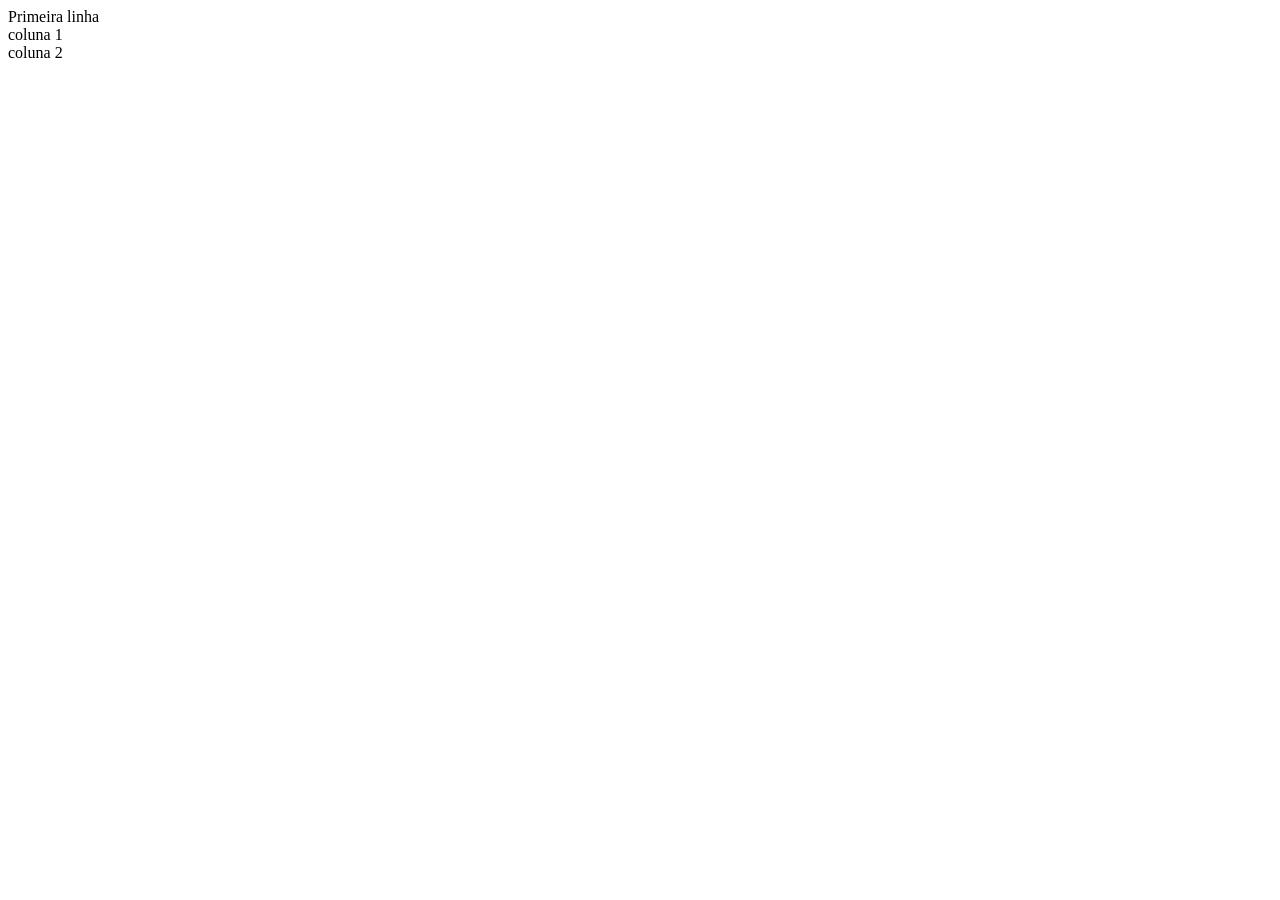
==== index.html @ 59dff009 "closes #1 - esqueleto index.html" ====
<!DOCTYPE html>
<html lang="en">
<head>
    <meta charset="UTF-8">
    <meta name="viewport" content="width=device-width, initial-scale=1.0">
    <title>Bootcamp DevJr - Sistema de Assinaturas</title>
</head>
<body>
    <div>
        <div>
            Primeira linha
        </div>
        <div>
            <div>
                coluna 1
            </div>
            <div>
                coluna 2
            </div>
        </div>
    </div>
</body>
</html>
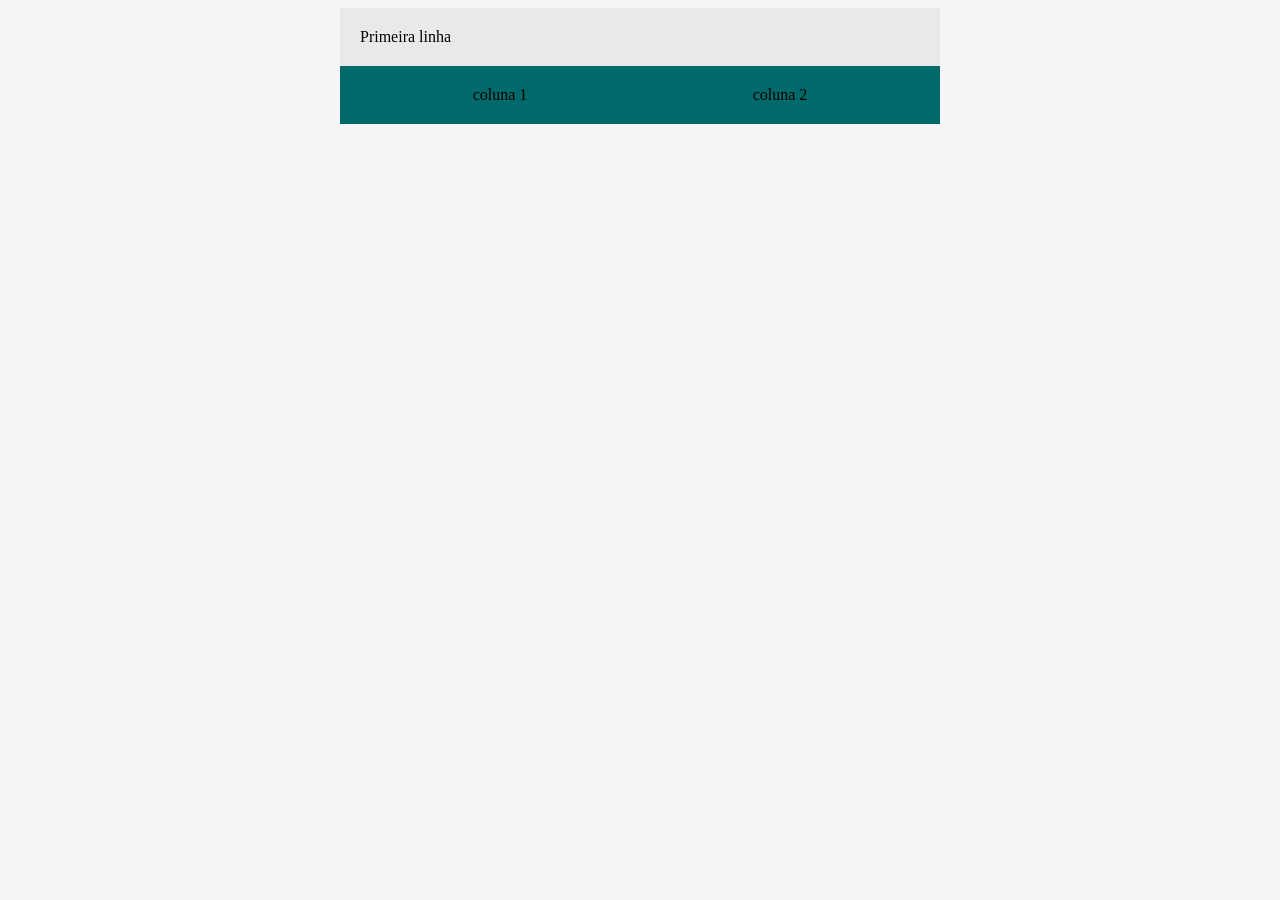
==== commit cb735e57: "closes #2 - paleta de cores, display flex" ====
--- a/index.html
+++ b/index.html
@@ -5,12 +5,37 @@
     <meta name="viewport" content="width=device-width, initial-scale=1.0">
     <title>Bootcamp DevJr - Sistema de Assinaturas</title>
 </head>
+
+<style>
+    body{
+        background-color: #F5F5F5;
+    }
+
+    .container{
+        background-color: #E9E9E9;
+        margin: auto;
+
+        width: 600px;
+    }
+
+    .header{
+        padding: 20px;
+    }
+
+    .flex-container{
+        display: flex;
+        background-color: #006A6A;
+        justify-content: space-around;
+        padding: 20px;
+    }
+</style>
+
 <body>
-    <div>
-        <div>
+    <div class="container">
+        <div class="header">
             Primeira linha
         </div>
-        <div>
+        <div class="flex-container">
             <div>
                 coluna 1
             </div>
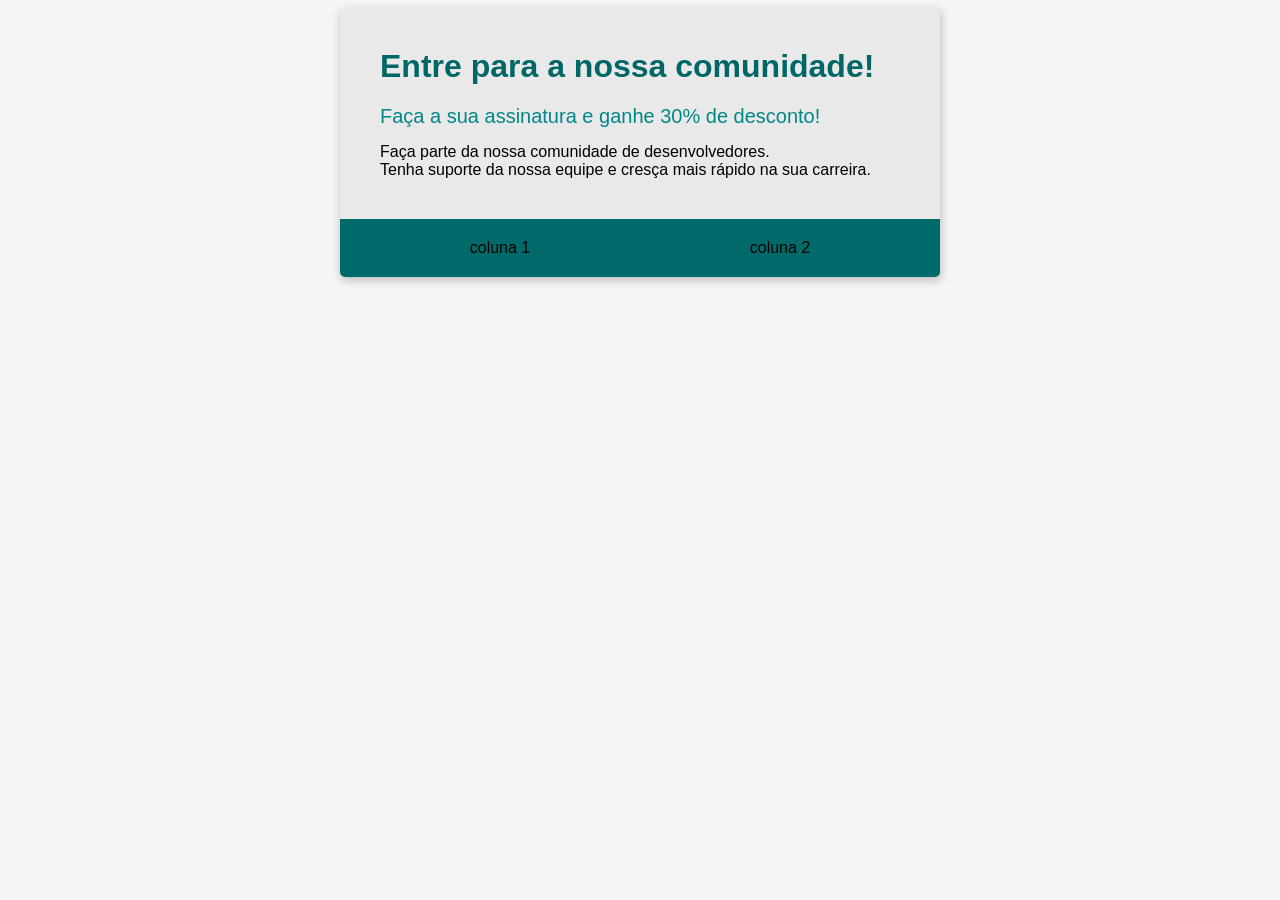
==== commit 522bc43e: "closes #3 - Criando o cabeçalho" ====
--- a/index.html
+++ b/index.html
@@ -9,17 +9,22 @@
 <style>
     body{
         background-color: #F5F5F5;
+        font-family: 'Segoe UI', Tahoma, Geneva, Verdana, sans-serif;
     }
 
     .container{
         background-color: #E9E9E9;
         margin: auto;
+        width: 600px;
 
-        width: 600px;
+        box-shadow: 1px 3px 8px 1px rgba(0,0,0,0.2);
+
+        border-radius: 5px;
+        overflow: hidden;
     }
 
     .header{
-        padding: 20px;
+        padding: 40px;
     }
 
     .flex-container{
@@ -28,12 +33,34 @@
         justify-content: space-around;
         padding: 20px;
     }
+
+    .header-title{
+        color: #006666;
+        font-size: 32px;
+        font-weight: 700;
+        margin-bottom: 20px;
+    }
+    .header-subtitle{
+        color: #008787;
+        font-size: 20px;
+        font-weight: 500;
+        margin-bottom: 15px;
+    }
 </style>
 
 <body>
     <div class="container">
         <div class="header">
-            Primeira linha
+            <div class="header-title">
+                Entre para a nossa comunidade!
+            </div>
+            <div class="header-subtitle">
+                Faça a sua assinatura e ganhe 30% de desconto!
+            </div>
+            <div>
+                Faça parte da nossa comunidade de desenvolvedores.<br>
+                Tenha suporte da nossa equipe e cresça mais rápido na sua carreira.
+            </div>
         </div>
         <div class="flex-container">
             <div>
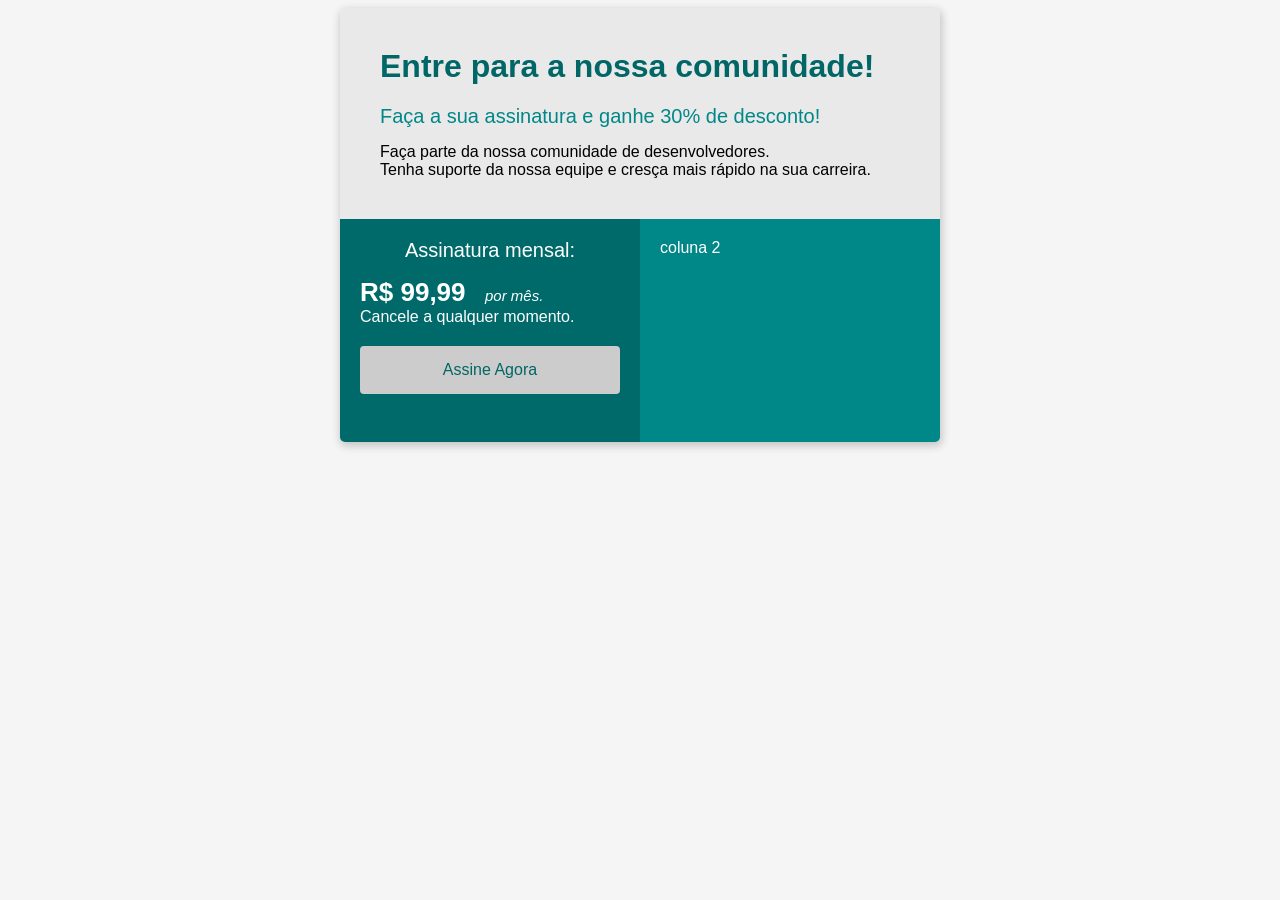
==== commit e0fcf055: "closes #4 - Tags button e span (primeira coluna)" ====
--- a/index.html
+++ b/index.html
@@ -29,9 +29,8 @@
 
     .flex-container{
         display: flex;
-        background-color: #006A6A;
         justify-content: space-around;
-        padding: 20px;
+        
     }
 
     .header-title{
@@ -46,6 +45,52 @@
         font-weight: 500;
         margin-bottom: 15px;
     }
+    .col-1{
+        background-color: #006A6A;
+        width: 50%;
+        padding: 20px;
+        color: #FFFFFF;
+    }
+    .col-2{
+        background-color: #008787;
+        width: 50%;
+        padding: 20px;
+        color: #FFFFFF;
+    }
+    .subscription-title{
+        font-size: 20px;
+        text-align: center;
+        margin-bottom: 15px;
+    }
+    .price{
+        font-size: 26px;
+        font-weight: 700;
+    }
+    .month{
+        font-size: 15px;
+        font-style: italic;
+        margin-left: 15px;
+
+    }
+    .button{
+        width: 100%;
+        padding: 15px 32px;
+        border-radius: 4px;
+        border: none;
+        background-color: #CCCCCC;
+        color: #006666;
+        margin-top: 20px;
+        margin-bottom: 28px;
+        font-size: 16px;
+
+        cursor: pointer;
+    }
+
+    .button:hover{
+        background-color: #E9E9E9;
+    }
+
+
 </style>
 
 <body>
@@ -63,10 +108,22 @@
             </div>
         </div>
         <div class="flex-container">
-            <div>
-                coluna 1
+            <div class="col-1">
+                <div class="subscription-title">
+                    Assinatura mensal:
+                </div>
+                <div>
+                    <span class="price">R$ 99,99</span> 
+                    <span class="month"> por mês.</span>
+                </div>
+
+                <div>
+                    Cancele a qualquer momento.
+                </div>
+                <button type="submit" class="button">Assine Agora</button>
+                
             </div>
-            <div>
+            <div class="col-2">
                 coluna 2
             </div>
         </div>
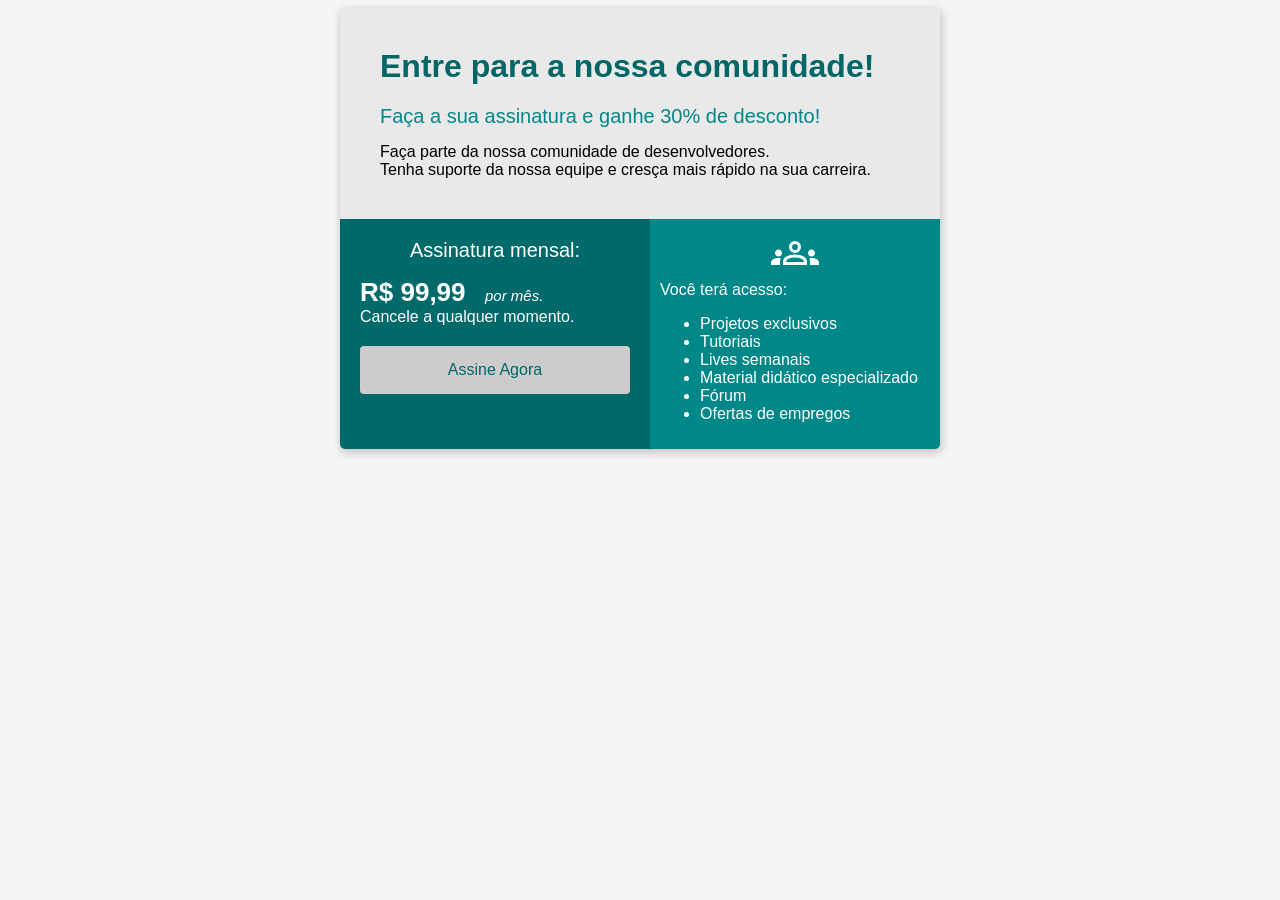
==== commit 6a7544d9: "closes #5 - Tags ul e li" ====
--- a/index.html
+++ b/index.html
@@ -54,7 +54,7 @@
     .col-2{
         background-color: #008787;
         width: 50%;
-        padding: 20px;
+        padding: 10px;
         color: #FFFFFF;
     }
     .subscription-title{
@@ -88,6 +88,9 @@
 
     .button:hover{
         background-color: #E9E9E9;
+    }
+    .image-group{
+        text-align: center;
     }
 
 
@@ -124,9 +127,25 @@
                 
             </div>
             <div class="col-2">
-                coluna 2
+                
+                <div class="image-group">   
+                <object data="groups.svg" type="image/svg+xml"></object>
+                </div>
+
+                <div>
+                    Você terá acesso:
+                </div>
+                <ul>
+                        <li> Projetos exclusivos</li>
+                        <li> Tutoriais</li>
+                        <li> Lives semanais</li>
+                        <li> Material didático especializado</li>
+                        <li> Fórum</li>
+                        <li> Ofertas de empregos</li>
+                </ul>
             </div>
         </div>
     </div>
 </body>
+
 </html>
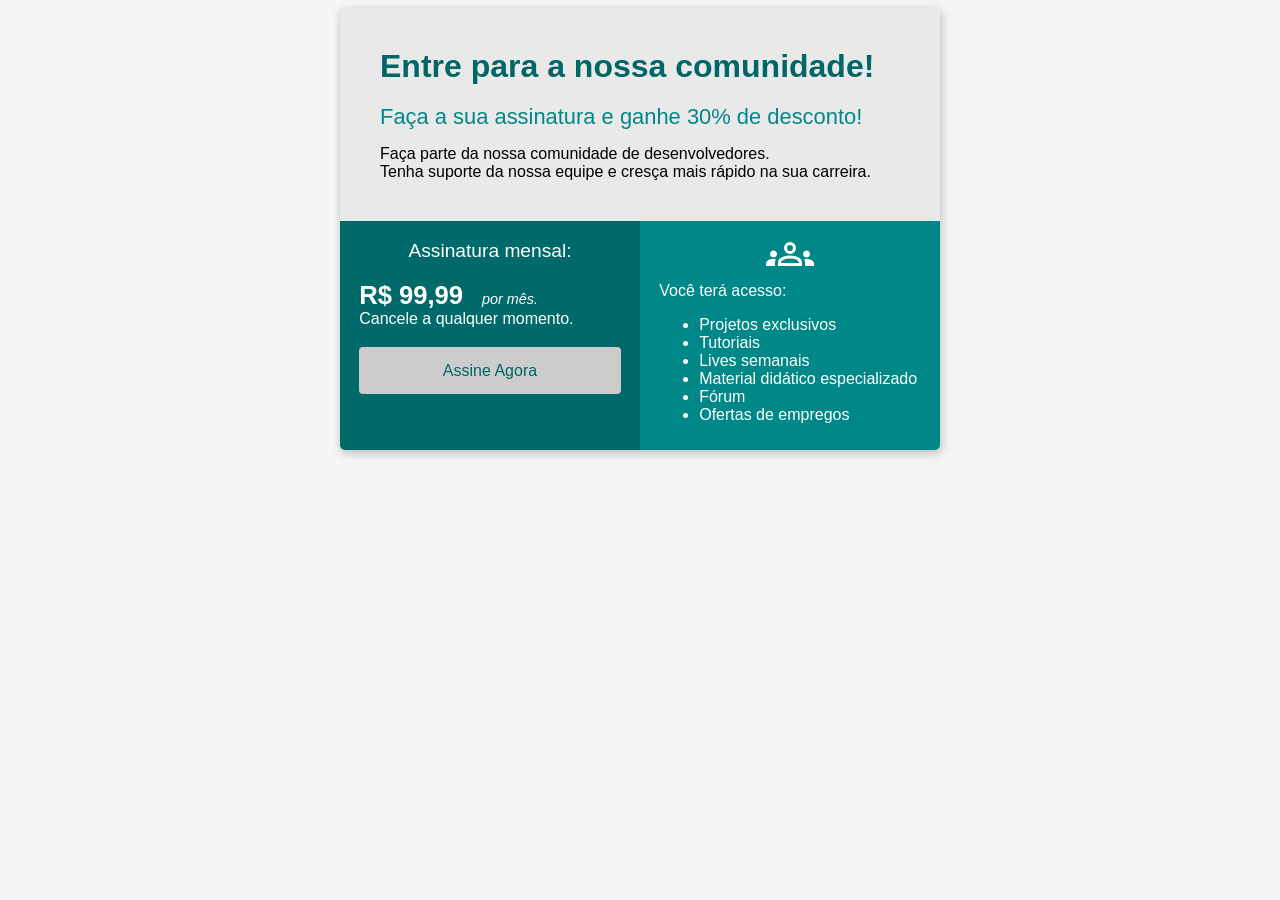
==== commit 5d423a94: "closes #6 - Responsividade com @media screen" ====
--- a/index.html
+++ b/index.html
@@ -24,7 +24,7 @@
     }
 
     .header{
-        padding: 40px;
+        padding: 2.5rem;
     }
 
     .flex-container{
@@ -35,53 +35,53 @@
 
     .header-title{
         color: #006666;
-        font-size: 32px;
+        font-size: 2rem;
         font-weight: 700;
-        margin-bottom: 20px;
+        margin-bottom: 1.2rem;
     }
     .header-subtitle{
         color: #008787;
-        font-size: 20px;
+        font-size: 1.37rem;
         font-weight: 500;
-        margin-bottom: 15px;
+        margin-bottom: 0.9rem;
     }
     .col-1{
         background-color: #006A6A;
         width: 50%;
-        padding: 20px;
+        padding: 1.2rem;
         color: #FFFFFF;
     }
     .col-2{
         background-color: #008787;
         width: 50%;
-        padding: 10px;
+        padding: 0.6rem 1.2rem;
         color: #FFFFFF;
     }
     .subscription-title{
-        font-size: 20px;
+        font-size: 1.2rem;
         text-align: center;
-        margin-bottom: 15px;
+        margin-bottom: 1.2rem;
     }
     .price{
-        font-size: 26px;
+        font-size: 1.6rem;
         font-weight: 700;
     }
     .month{
-        font-size: 15px;
+        font-size: 0.9rem;
         font-style: italic;
-        margin-left: 15px;
+        margin-left: 0.9rem;
 
     }
     .button{
         width: 100%;
-        padding: 15px 32px;
+        padding: 0.9rem 2rem;
         border-radius: 4px;
         border: none;
         background-color: #CCCCCC;
         color: #006666;
-        margin-top: 20px;
+        margin-top: 1.2rem;
         margin-bottom: 28px;
-        font-size: 16px;
+        font-size: 1rem;
 
         cursor: pointer;
     }
@@ -93,6 +93,23 @@
         text-align: center;
     }
 
+    @media screen and (max-width: 620px) {
+        html {
+            font-size: 14px;
+        }
+        .flex-container {
+            flex-direction: column;
+        }
+        .col-1, .col-2{
+            width: 100%;
+            box-sizing: border-box;
+        }
+        .container{
+            width: 95%;
+        }
+
+        
+    }
 
 </style>
 
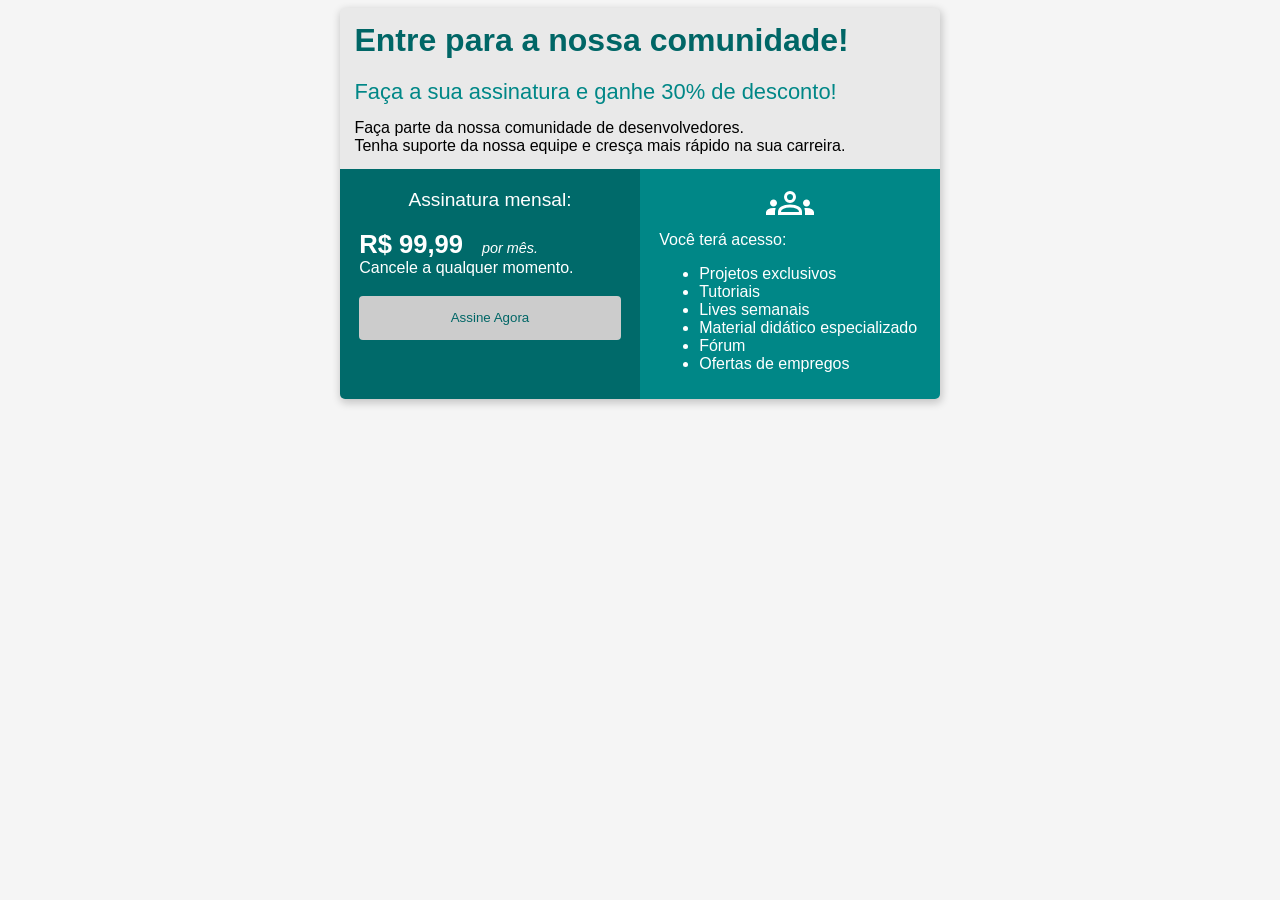
==== commit c5904443: "closes #8 - arquivo register.html" ====
--- a/index.html
+++ b/index.html
@@ -1,118 +1,12 @@
 <!DOCTYPE html>
 <html lang="en">
+
 <head>
     <meta charset="UTF-8">
     <meta name="viewport" content="width=device-width, initial-scale=1.0">
     <title>Bootcamp DevJr - Sistema de Assinaturas</title>
+<link rel="stylesheet" href="style.css">
 </head>
-
-<style>
-    body{
-        background-color: #F5F5F5;
-        font-family: 'Segoe UI', Tahoma, Geneva, Verdana, sans-serif;
-    }
-
-    .container{
-        background-color: #E9E9E9;
-        margin: auto;
-        width: 600px;
-
-        box-shadow: 1px 3px 8px 1px rgba(0,0,0,0.2);
-
-        border-radius: 5px;
-        overflow: hidden;
-    }
-
-    .header{
-        padding: 2.5rem;
-    }
-
-    .flex-container{
-        display: flex;
-        justify-content: space-around;
-        
-    }
-
-    .header-title{
-        color: #006666;
-        font-size: 2rem;
-        font-weight: 700;
-        margin-bottom: 1.2rem;
-    }
-    .header-subtitle{
-        color: #008787;
-        font-size: 1.37rem;
-        font-weight: 500;
-        margin-bottom: 0.9rem;
-    }
-    .col-1{
-        background-color: #006A6A;
-        width: 50%;
-        padding: 1.2rem;
-        color: #FFFFFF;
-    }
-    .col-2{
-        background-color: #008787;
-        width: 50%;
-        padding: 0.6rem 1.2rem;
-        color: #FFFFFF;
-    }
-    .subscription-title{
-        font-size: 1.2rem;
-        text-align: center;
-        margin-bottom: 1.2rem;
-    }
-    .price{
-        font-size: 1.6rem;
-        font-weight: 700;
-    }
-    .month{
-        font-size: 0.9rem;
-        font-style: italic;
-        margin-left: 0.9rem;
-
-    }
-    .button{
-        width: 100%;
-        padding: 0.9rem 2rem;
-        border-radius: 4px;
-        border: none;
-        background-color: #CCCCCC;
-        color: #006666;
-        margin-top: 1.2rem;
-        margin-bottom: 28px;
-        font-size: 1rem;
-
-        cursor: pointer;
-    }
-
-    .button:hover{
-        background-color: #E9E9E9;
-    }
-    .image-group{
-        text-align: center;
-    }
-
-    @media screen and (max-width: 620px) {
-        html {
-            font-size: 14px;
-        }
-        .flex-container {
-            flex-direction: column;
-        }
-        .col-1, .col-2{
-            width: 100%;
-            box-sizing: border-box;
-        }
-        .container{
-            width: 95%;
-        }
-
-        
-    }
-
-</style>
-
 <body>
     <div class="container">
         <div class="header">
@@ -140,8 +34,9 @@
                 <div>
                     Cancele a qualquer momento.
                 </div>
-                <button type="submit" class="button">Assine Agora</button>
-                
+                <a href="register.html">
+                    <button type="submit">Assine Agora</button>
+                </a>
             </div>
             <div class="col-2">
                 
--- a/style.css
+++ b/style.css
@@ -0,0 +1,137 @@
+
+    body{
+        background-color: #F5F5F5;
+        font-family: 'Segoe UI', Tahoma, Geneva, Verdana, sans-serif;
+    }
+
+    input {
+        width: 95%;
+        height: 22px;
+        padding: 0.9rem;
+        font-size: 1.2rem;
+        border-radius: 5px;
+        border: 0;
+        margin: 10px;
+    }
+
+    input:focus{
+        outline: none;
+        box-shadow: 0 0 10px #009e9e;
+    }
+    
+    a{
+        color :#E9E9E9;
+        font-size: 0.8rem;
+    }
+
+    button{
+        margin-top: 1.2rem;
+
+        width: 100%;
+        padding: 0.9rem 2rem;
+
+        color: #006666;
+        background-color: #CCCCCC;
+
+        border-radius: 4px;
+        border: none;
+        
+        cursor: pointer;
+    }
+    button:hover{
+        background-color: #E9E9E9;
+    }
+
+    .container{
+        background-color: #E9E9E9;
+        margin: auto; 
+        width: 600px;
+
+        box-shadow: 1px 3px 8px 1px rgba(0,0,0,0.2);
+
+        border-radius: 5px;
+        overflow: hidden; 
+    }
+    
+    .header{
+        padding: 0.9rem;
+    }
+
+    .flex-container{
+        display: flex;
+        justify-content: space-around;
+        
+    }
+
+    .header-title{
+        color: #006666;
+        font-size: 2rem;
+        font-weight: 700;
+        margin-bottom: 1.2rem;
+    }
+    .header-subtitle{
+        color: #008787;
+        font-size: 1.37rem;
+        font-weight: 500;
+        margin-bottom: 0.9rem;
+    }
+    .col-1{
+        background-color: #006A6A;
+        width: 50%;
+        padding: 1.2rem;
+        color: #FFFFFF;
+    }
+    .col-2{
+        background-color: #008787;
+        width: 50%;
+        padding: 0.6rem 1.2rem;
+        color: #FFFFFF;
+    }
+    .subscription-title{
+        font-size: 1.2rem;
+        text-align: center;
+        margin-bottom: 1.2rem;
+    }
+    .price{
+        font-size: 1.6rem;
+        font-weight: 700;
+    }
+    .month{
+        font-size: 0.9rem;
+        font-style: italic;
+        margin-left: 0.9rem;
+
+    }
+
+    .image-group{
+        text-align: center;
+    }
+    .form-register{
+        background-color: #006767;
+        padding: 1.2rem;
+        display: flex;
+        flex-direction: column;
+        align-items: center;
+        align-content: space-around;
+    }
+
+    @media screen and (max-width: 620px) {
+        html {
+            font-size: 14px;
+        }
+        .flex-container {
+            flex-direction: column;
+        }
+        .col-1, .col-2{
+            width: 100%;
+            box-sizing: border-box;
+        }
+        .container{
+            width: 95%;
+        }
+        .header{
+            padding: 15px;
+        }
+        
+    }
+
